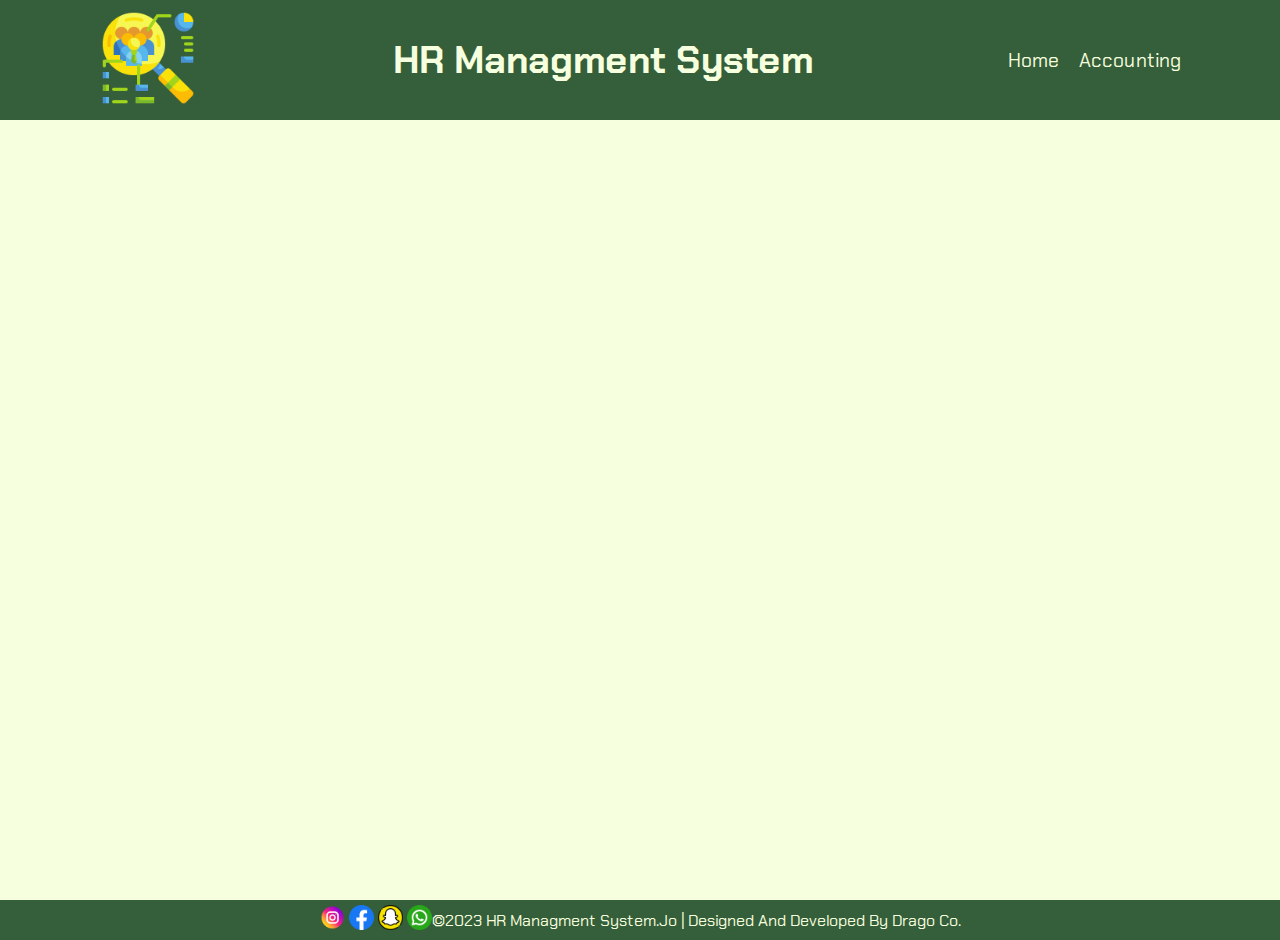
==== accounting.html @ fa17db17 "Adding html files,js file and css file" ====
<!DOCTYPE html>
<html lang="en">
<head>
    <meta charset="UTF-8">
    <meta http-equiv="X-UA-Compatible" content="IE=edge">
    <meta name="viewport" content="width=device-width, initial-scale=1.0">
    <title>HR Managment System</title>
    <link rel="preconnect" href="https://fonts.googleapis.com">
    <link rel="preconnect" href="https://fonts.gstatic.com" crossorigin>
    <link href="https://fonts.googleapis.com/css2?family=Chakra+Petch:wght@300&display=swap" rel="stylesheet">
    <link rel="stylesheet" href="./style/accounting.css" />
    

</head>

<body>
 <header>
    <a href="./index.html"><img width="100" src="./assets/human-resources (2).png" alt="hr logo" >
    </a> 

<a class="hr-header" href="./index.html">
<h1 class="header-p" >
HR Managment System
</h1>
</a> 
    
<ul class="topnav">
    <li>
        <a href="./index.html">Home</a>
    </li>
    <li>
        <a href="./accounting.html">Accounting</a>
    </li>
</ul>
 </header>  

 <main>
   
 </main>

 <footer>
  
    <P>
        <a href="https://instagram.com/m.abutuaima?igshid=OTk0YzhjMDVlZA=="><img width="25" src="./assets/instagram.png" alt="instagram logo" ></a> 
        <a href="https://www.facebook.com/m.abutuaimeh?mibextid=ZbWKwL"><img width="25" src="./assets/facebook.png" alt="facebook logo" ></a> 
        <a href="https://www.snapchat.com/add/hamota94?share_id=bKzeaIMuYbc&locale=en-US"><img width="25" src="./assets/snapchat.png" alt="snapchat logo" ></a> 
        <a href="https://wa.link/yw2kk6"><img width="25" src="./assets/whatsapp.png" alt="whatsapp logo" ></a> 
        <p>&copy;2023 HR Managment System.Jo | Designed And Developed By Drago Co.</p>
    </P>
     
 </footer>
 <script src="./js/app.js"></script>
</body>

</html>
---- style/accounting.css ----
* {
    padding: 0;
    margin: 0;
    box-sizing: border-box;
    font-family: 'Chakra Petch', sans-serif;
    
}

header {
    background-color:#355E3B;
    display: flex;
    justify-content: space-around;
    align-items: center;
    height: 120px;

}
.header-p{

    color: #F6FFDe;
    

}
.hr-header{
    text-decoration: none;
    font-size: 19px;
}
.topnav{
    display: flex;
    gap: 20px;
    color: #F6FFDe;
    list-style: none;
    
}
.topnav li a  {
    color: #F6FFDe;
    text-decoration: none;
    font-size: larger;

}
main{
    background-color:#F6FFDE ;
    min-height: calc(100vh - 120px);
    display:flexbox;
    margin: 0 auto;
    padding-top: 30px;
    align-items:center;
}
footer {
    height: 40px;
    background-color: #355E3B;
    display: flex;
    justify-content: center;
    align-items: center;
    color: #F6FFDe;

}
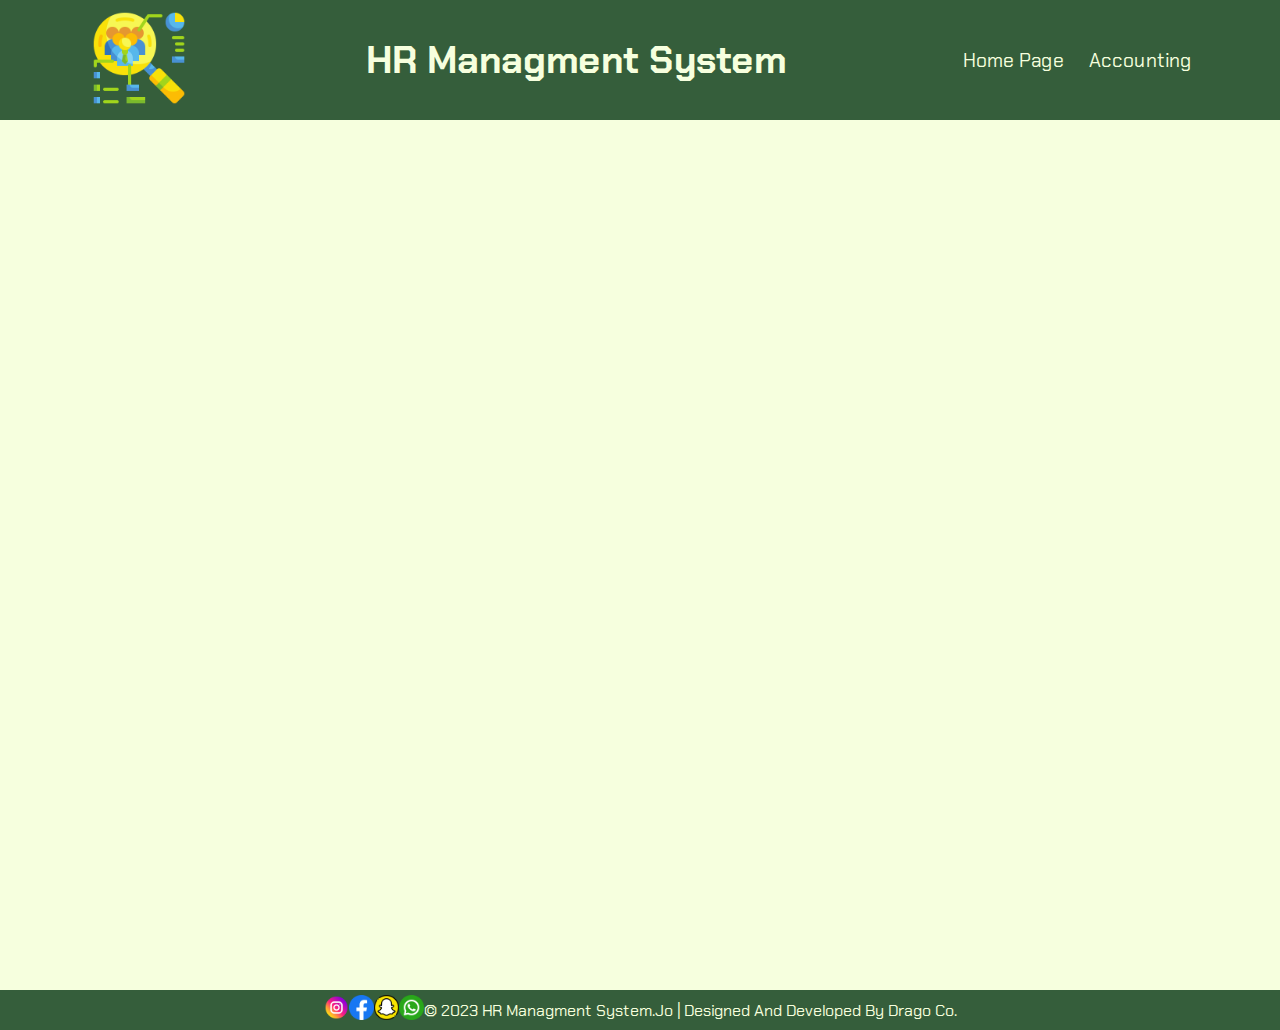
==== commit 4e61eaaa: "edit the files using DOM Manipulation" ====
--- a/accounting.html
+++ b/accounting.html
@@ -12,44 +12,10 @@
     
 
 </head>
-
+  
 <body>
- <header>
-    <a href="./index.html"><img width="100" src="./assets/human-resources (2).png" alt="hr logo" >
-    </a> 
-
-<a class="hr-header" href="./index.html">
-<h1 class="header-p" >
-HR Managment System
-</h1>
-</a> 
-    
-<ul class="topnav">
-    <li>
-        <a href="./index.html">Home</a>
-    </li>
-    <li>
-        <a href="./accounting.html">Accounting</a>
-    </li>
-</ul>
- </header>  
-
- <main>
    
- </main>
-
- <footer>
-  
-    <P>
-        <a href="https://instagram.com/m.abutuaima?igshid=OTk0YzhjMDVlZA=="><img width="25" src="./assets/instagram.png" alt="instagram logo" ></a> 
-        <a href="https://www.facebook.com/m.abutuaimeh?mibextid=ZbWKwL"><img width="25" src="./assets/facebook.png" alt="facebook logo" ></a> 
-        <a href="https://www.snapchat.com/add/hamota94?share_id=bKzeaIMuYbc&locale=en-US"><img width="25" src="./assets/snapchat.png" alt="snapchat logo" ></a> 
-        <a href="https://wa.link/yw2kk6"><img width="25" src="./assets/whatsapp.png" alt="whatsapp logo" ></a> 
-        <p>&copy;2023 HR Managment System.Jo | Designed And Developed By Drago Co.</p>
-    </P>
-     
- </footer>
- <script src="./js/app.js"></script>
+ <script src="./js/app-accountant.js"></script>
 </body>
 
 </html>--- a/style/accounting.css
+++ b/style/accounting.css
@@ -1,12 +1,13 @@
+
 * {
     padding: 0;
     margin: 0;
-    box-sizing: border-box;
+
     font-family: 'Chakra Petch', sans-serif;
     
 }
 
-header {
+#header {
     background-color:#355E3B;
     display: flex;
     justify-content: space-around;
@@ -14,38 +15,27 @@
     height: 120px;
 
 }
-.header-p{
+#header-p{
 
     color: #F6FFDe;
     
 
 }
-.hr-header{
+#projectNameAncher{
     text-decoration: none;
     font-size: 19px;
 }
-.topnav{
-    display: flex;
-    gap: 20px;
-    color: #F6FFDe;
-    list-style: none;
-    
-}
-.topnav li a  {
-    color: #F6FFDe;
-    text-decoration: none;
-    font-size: larger;
-
-}
-main{
+#main{
     background-color:#F6FFDE ;
     min-height: calc(100vh - 120px);
-    display:flexbox;
-    margin: 0 auto;
-    padding-top: 30px;
     align-items:center;
+    padding-left: 20px;
+    padding-top: 50px;
+    padding-bottom: 40px;
+    font-weight: bold;
 }
-footer {
+
+#footer {
     height: 40px;
     background-color: #355E3B;
     display: flex;
@@ -53,4 +43,4 @@
     align-items: center;
     color: #F6FFDe;
 
-}+}
